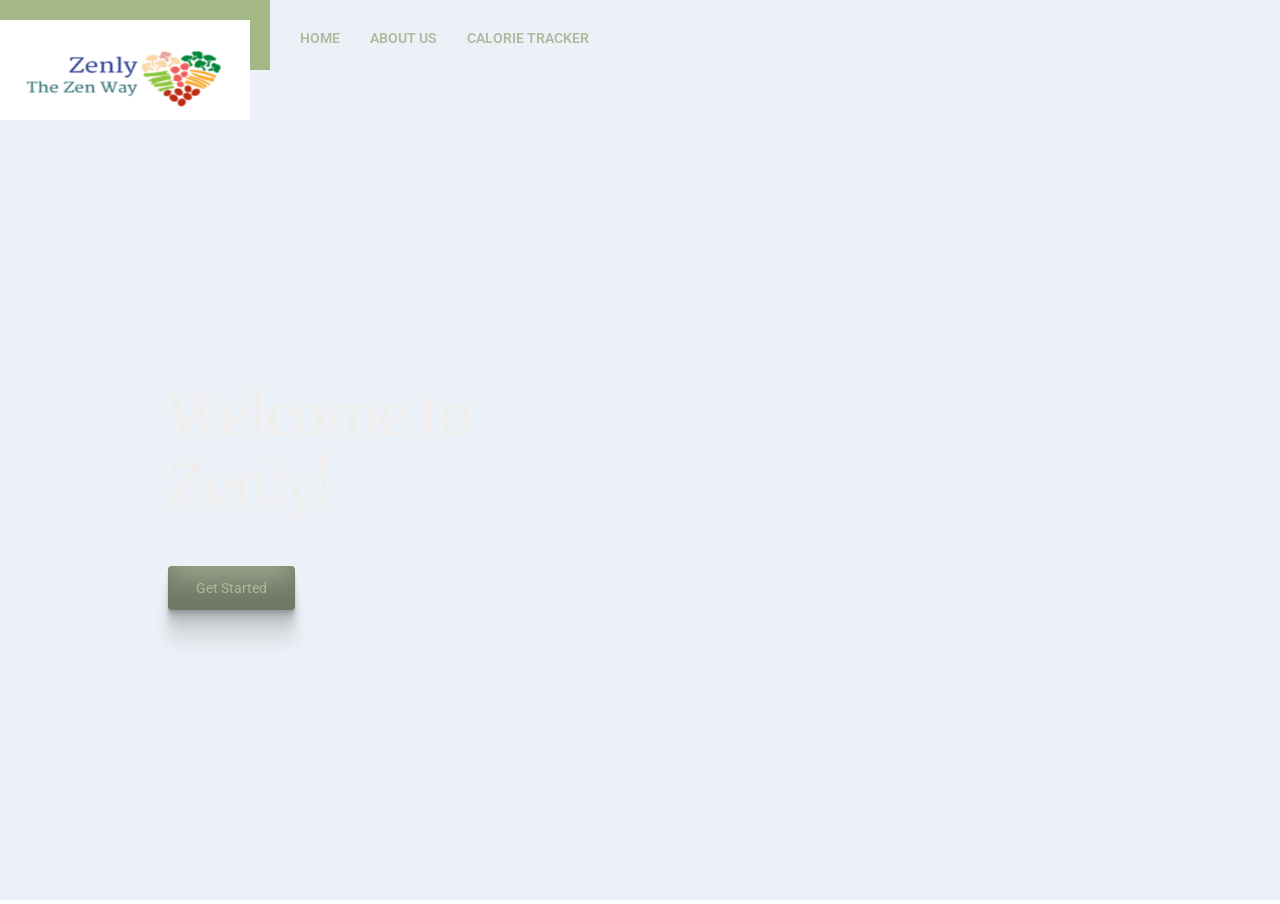
==== Zenly/index.html @ e5cd836a "firstnew" ====
<!DOCTYPE html>
<html lang="en">
<head>
	<!-- General -->
	<meta charset="utf-8" />
	<meta http-equiv="Content-Type" content="text/html; charset=utf-8">
	<title>Responsive Landing Page UI Design for a Nutrition Page</title>
	<meta name="viewport" content="width=device-width,minimum-scale=1,initial-scale=1">
	<!-- Loading Necessary Fonts -->
	<link href="https://fonts.googleapis.com/css2?family=Merriweather:wght@500;600;700;900&family=Roboto:wght@500;600;700;900&display=swap" rel="stylesheet">
	<script src="https://cdn.onesignal.com/sdks/OneSignalSDK.js" async=""></script>
	<script>
	  window.OneSignal = window.OneSignal || [];
	  OneSignal.push(function() {
		OneSignal.init({
		  appId: "200bd2ee-a05f-4965-bc76-d610b24061a8",
		  allowLocalhostAsSecureOrigin: true,
		});
	  });
	</script>
</head>
<style>
	/* General Css */
	html{width: 100vw;height: 100vh;overflow: hidden;font-family:"Roboto", sans-serif;color: rgb(239, 238, 237);background-color: #fff;}
	body{margin: 0}
	a{text-decoration: none;color: #aeb99e}
	.center {margin: 0; position: absolute; position: absolute; left: 50%; top: 50%; transform: translate(-50%, -50%);text-align: center;}
	/* Css for scroll bar */
	::-webkit-scrollbar {width: 8px;height: 8px;border-radius: 8px;}
	::-webkit-scrollbar-button {display: none;}
	::-webkit-scrollbar-corner, ::-webkit-scrollbar-track {background: #e1e1e1;}
	::-webkit-scrollbar-thumb {background: #757575;border-radius: 8px;}

	/* Body Css */
	.main-body{width: 100vw;height: 100vh;background-color: #ebf1f6;display: inline-flex;}
	.background-image{position:absolute;background-image: url('Webpage Background.png');background-position: center;background-size: cover;width: 100%;height: 100vh;}
	.nav-bar{position: absolute;width: 100%;height: 70px;display: inline-flex;z-index: 10;}
	.nav-logo{background-color: #a3b886;display: inline-flex;}
	.logo-svg{padding: 24px;padding-right: 12px;}
	.logo-text{padding: 20px;padding-left: 0;color: #fff;font-weight: 500;text-transform: uppercase;font-size: 14px;line-height: 32px;}
	.nav-text{height: 70px;line-height: 76px;padding-left: 30px;text-transform: uppercase;font-size: 14px;font-weight: 600;cursor: pointer;}
	.content-body{width: 50%;height: 100vh;position: relative;display: inline-block;}
	.content{top: 55%;}
	.title{font-family: 'Merriweather', serif;word-break: break-word;margin:0px;font-size: 56px;text-align: left;font-weight: 600;color: rgb(239, 238, 237); }
	/* .title_container{box-shadow: #f3a82f; opacity: ;} */
	.sub-title{font-family: 'Open Sans', sans-serif;text-align: left;font-weight: 500;font-size: 18px; color: #a3b886;}
	.know-more-button{background-color: #aeb99e;color: #fff;padding: 14px 28px;display: inline-block;border-radius: 4px;float: left;font-size: 14px;margin-top: 8px; cursor: pointer; margin-right: 5px; box-shadow: rgba(0, 0, 0, 0.17) 0px -23px 25px 0px inset, rgba(0, 0, 0, 0.15) 0px -36px 30px 0px inset, rgba(0, 0, 0, 0.1) 0px -79px 40px 0px inset, rgba(0, 0, 0, 0.06) 0px 2px 1px, rgba(0, 0, 0, 0.09) 0px 4px 2px, rgba(0, 0, 0, 0.09) 0px 8px 4px, rgba(0, 0, 0, 0.09) 0px 16px 8px, rgba(0, 0, 0, 0.09) 0px 32px 16px;}
	.know-more-text{margin: 0;font-weight: 600;}
	/* Play Button Css */
	.play-btn {width: 60px;height: 60px;background: radial-gradient( rgba(0, 0, 0, 0.2) 60%, rgb(255, 255, 255) 62%);border-radius: 50%;position: relative;display: block;box-shadow: 0px 0px 25px 3px rgba(0, 0, 0, 0.8);cursor: pointer;}
	.play-btn::after {content: "";position: absolute;left: 50%;top: 50%;-webkit-transform: translateX(-40%) translateY(-50%);transform: translateX(-40%) translateY(-50%);transform-origin: center center;width: 0;height: 0;border-top: 15px solid transparent;border-bottom: 15px solid transparent;border-left: 25px solid #fff;z-index: 100;-webkit-transition: all 400ms cubic-bezier(0.55, 0.055, 0.675, 0.19);transition: all 400ms cubic-bezier(0.55, 0.055, 0.675, 0.19);}
	.play-btn:before {content: "";position: absolute;width: 143%;height: 143%;-webkit-animation-delay: 0s;animation-delay: 0s;-webkit-animation: pulsate1 2s;animation: pulsate1 2s;-webkit-animation-direction: forwards;animation-direction: forwards;-webkit-animation-iteration-count: infinite;animation-iteration-count: infinite;-webkit-animation-timing-function: steps;animation-timing-function: steps;opacity: 1;border-radius: 50%;border: 5px solid rgba(255, 255, 255, .75);top: -30%;left: -30%;background: rgba(198, 16, 0, 0);}
	@-webkit-keyframes pulsate1 {0% {-webkit-transform: scale(0.6);transform: scale(0.6);opacity: 1;box-shadow: inset 0px 0px 25px 3px rgba(255, 255, 255, 0.75), 0px 0px 25px 10px rgba(255, 255, 255, 0.75);} 100% {-webkit-transform: scale(1);transform: scale(1);opacity: 0;box-shadow: none;}}
	@keyframes pulsate1 {0% {-webkit-transform: scale(0.6);transform: scale(0.6);opacity: 1;box-shadow: inset 0px 0px 25px 3px rgba(255, 255, 255, 0.75), 0px 0px 25px 10px rgba(255, 255, 255, 0.75);} 100% {-webkit-transform: scale(1, 1);transform: scale(1);opacity: 0;box-shadow: none;}}

	/* Small to portrait devices */
	@media only screen and (max-width: 1000px){
		.main-body{display: block;background-color: #e6ebef;}
		.content-body{width: 100%;height: calc(100vh - 70px);margin-top: 70px;}
		.background-image{background-image: 'Webpage Background.png';background-position: center;background-size: cover;width: 100%;height: 100vh;opacity: 0.8;}
		.content{left: 40%;top: 50%;}
		.logo-text{display: none;}
		.logo-svg{padding: 24px;}
		.video{display: none;}
	}
</style>
<body>
	<!-- Page Body -->
	<div class="main-body">
		<!-- Background Image -->
		<div class="background-image"></div>
		<!-- Navbar -->
		<div class="nav-bar">
			<div class="nav-logo">
				<div><img class="logo-text" src='Logo.png' width ='250' height="100"></div>
			</div>
			<span class="nav-text"><a href="index.html">Home</a></span>
			<span class="nav-text"><a href="Home.html">About Us</a></span>
			<span class="nav-text"><a href="../fe-05-2-nutrition-tracker/public/src/index.html">Calorie Tracker</a></span>
		</div>
		<!-- Body Content -->
		<div class="content-body">
			<div class="content center">
				<div class="title_container">
				<h1 class="title">Welcome to<br>Zenly!</h1>
				<br>
				<br>
				</div>
				<!-- <h3 class="sub-title">The foundational guide to balancing your nutritional diets and everyday lifestyle</h3> -->
					<span class="know-more-button"><a href="login.html">Get Started</a></span>
			</div>
		</div>
		<!-- Play Button -->
		<!-- <div class="content-body video">
			<div class="center play-btn"></div>
		</div> -->
	</div>
</body>
</html>
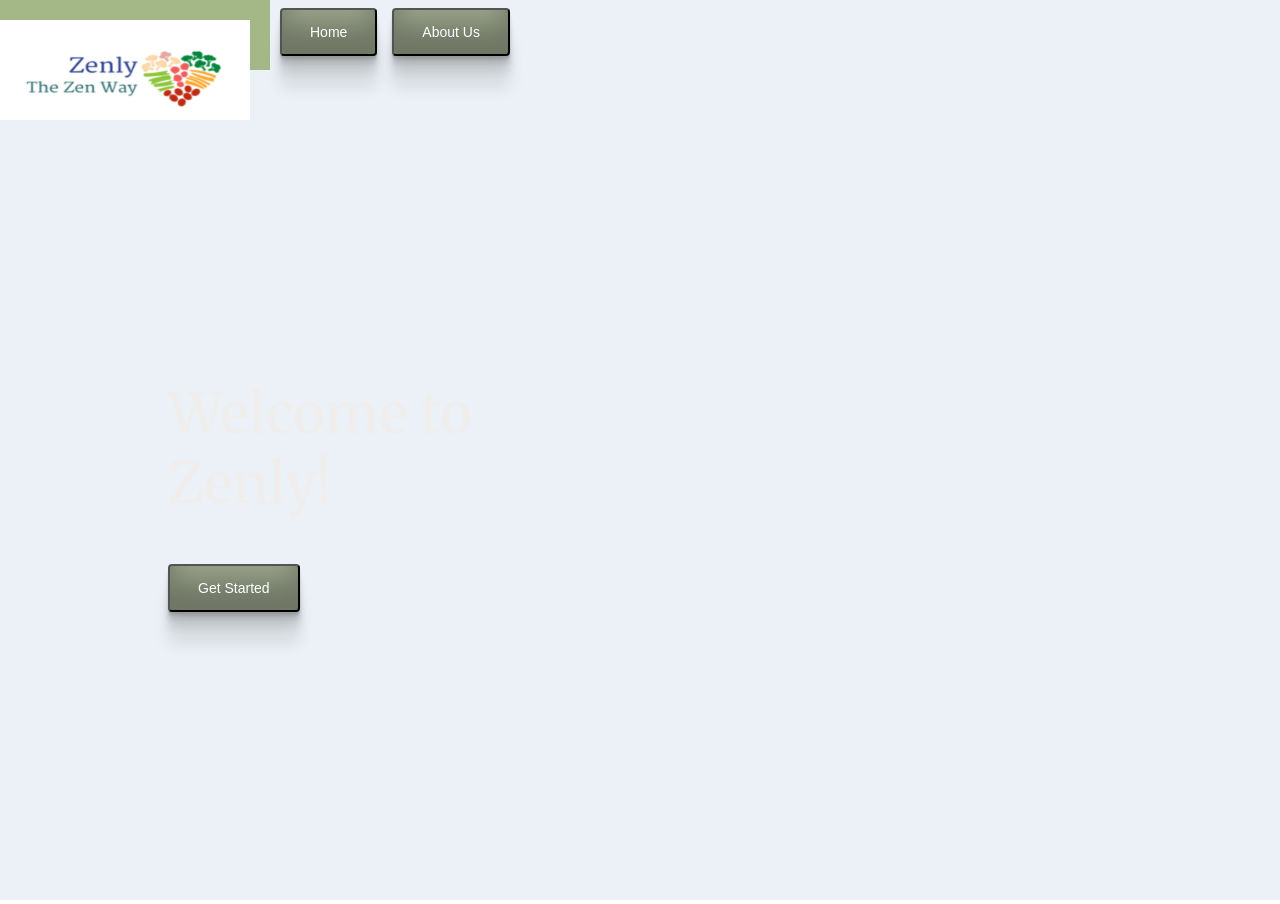
==== commit f9f23399: "second" ====
--- a/Zenly/index.html
+++ b/Zenly/index.html
@@ -8,16 +8,6 @@
 	<meta name="viewport" content="width=device-width,minimum-scale=1,initial-scale=1">
 	<!-- Loading Necessary Fonts -->
 	<link href="https://fonts.googleapis.com/css2?family=Merriweather:wght@500;600;700;900&family=Roboto:wght@500;600;700;900&display=swap" rel="stylesheet">
-	<script src="https://cdn.onesignal.com/sdks/OneSignalSDK.js" async=""></script>
-	<script>
-	  window.OneSignal = window.OneSignal || [];
-	  OneSignal.push(function() {
-		OneSignal.init({
-		  appId: "200bd2ee-a05f-4965-bc76-d610b24061a8",
-		  allowLocalhostAsSecureOrigin: true,
-		});
-	  });
-	</script>
 </head>
 <style>
 	/* General Css */
@@ -38,13 +28,13 @@
 	.nav-logo{background-color: #a3b886;display: inline-flex;}
 	.logo-svg{padding: 24px;padding-right: 12px;}
 	.logo-text{padding: 20px;padding-left: 0;color: #fff;font-weight: 500;text-transform: uppercase;font-size: 14px;line-height: 32px;}
-	.nav-text{height: 70px;line-height: 76px;padding-left: 30px;text-transform: uppercase;font-size: 14px;font-weight: 600;cursor: pointer;}
+	.nav-text{background-color: #aeb99e;color: #fff;padding: 14px 28px;display: inline-block;border-radius: 4px;float:left ;font-size: 14px;margin-top: 8px; cursor: pointer; margin-left: 10px; margin-right: 5px; box-shadow: rgba(0, 0, 0, 0.17) 0px -23px 25px 0px inset, rgba(0, 0, 0, 0.15) 0px -36px 30px 0px inset, rgba(0, 0, 0, 0.1) 0px -79px 40px 0px inset, rgba(0, 0, 0, 0.06) 0px 2px 1px, rgba(0, 0, 0, 0.09) 0px 4px 2px, rgba(0, 0, 0, 0.09) 0px 8px 4px, rgba(0, 0, 0, 0.09) 0px 16px 8px, rgba(0, 0, 0, 0.09) 0px 32px 16px;}
 	.content-body{width: 50%;height: 100vh;position: relative;display: inline-block;}
 	.content{top: 55%;}
 	.title{font-family: 'Merriweather', serif;word-break: break-word;margin:0px;font-size: 56px;text-align: left;font-weight: 600;color: rgb(239, 238, 237); }
 	/* .title_container{box-shadow: #f3a82f; opacity: ;} */
 	.sub-title{font-family: 'Open Sans', sans-serif;text-align: left;font-weight: 500;font-size: 18px; color: #a3b886;}
-	.know-more-button{background-color: #aeb99e;color: #fff;padding: 14px 28px;display: inline-block;border-radius: 4px;float: left;font-size: 14px;margin-top: 8px; cursor: pointer; margin-right: 5px; box-shadow: rgba(0, 0, 0, 0.17) 0px -23px 25px 0px inset, rgba(0, 0, 0, 0.15) 0px -36px 30px 0px inset, rgba(0, 0, 0, 0.1) 0px -79px 40px 0px inset, rgba(0, 0, 0, 0.06) 0px 2px 1px, rgba(0, 0, 0, 0.09) 0px 4px 2px, rgba(0, 0, 0, 0.09) 0px 8px 4px, rgba(0, 0, 0, 0.09) 0px 16px 8px, rgba(0, 0, 0, 0.09) 0px 32px 16px;}
+	.know-more-button{background-color: #aeb99e;color: #fff;padding: 14px 28px;display: inline-block;border-radius: 4px;float:left ;font-size: 14px;margin-top: 8px; cursor: pointer; margin-right: 5px; box-shadow: rgba(0, 0, 0, 0.17) 0px -23px 25px 0px inset, rgba(0, 0, 0, 0.15) 0px -36px 30px 0px inset, rgba(0, 0, 0, 0.1) 0px -79px 40px 0px inset, rgba(0, 0, 0, 0.06) 0px 2px 1px, rgba(0, 0, 0, 0.09) 0px 4px 2px, rgba(0, 0, 0, 0.09) 0px 8px 4px, rgba(0, 0, 0, 0.09) 0px 16px 8px, rgba(0, 0, 0, 0.09) 0px 32px 16px;}
 	.know-more-text{margin: 0;font-weight: 600;}
 	/* Play Button Css */
 	.play-btn {width: 60px;height: 60px;background: radial-gradient( rgba(0, 0, 0, 0.2) 60%, rgb(255, 255, 255) 62%);border-radius: 50%;position: relative;display: block;box-shadow: 0px 0px 25px 3px rgba(0, 0, 0, 0.8);cursor: pointer;}
@@ -57,7 +47,7 @@
 	@media only screen and (max-width: 1000px){
 		.main-body{display: block;background-color: #e6ebef;}
 		.content-body{width: 100%;height: calc(100vh - 70px);margin-top: 70px;}
-		.background-image{background-image: 'Webpage Background.png';background-position: center;background-size: cover;width: 100%;height: 100vh;opacity: 0.8;}
+		.background-image{background-image: "Webpage Background.png";background-position: center;background-size: cover;width: 100%;height: 100vh;opacity: 0.8;}
 		.content{left: 40%;top: 50%;}
 		.logo-text{display: none;}
 		.logo-svg{padding: 24px;}
@@ -74,9 +64,8 @@
 			<div class="nav-logo">
 				<div><img class="logo-text" src='Logo.png' width ='250' height="100"></div>
 			</div>
-			<span class="nav-text"><a href="index.html">Home</a></span>
-			<span class="nav-text"><a href="Home.html">About Us</a></span>
-			<span class="nav-text"><a href="../fe-05-2-nutrition-tracker/public/src/index.html">Calorie Tracker</a></span>
+			<a href="index.html"><button class="nav-text">Home</button></a>
+			<a href="Home.html"><button class="nav-text">About Us</button></a>
 		</div>
 		<!-- Body Content -->
 		<div class="content-body">
@@ -87,7 +76,7 @@
 				<br>
 				</div>
 				<!-- <h3 class="sub-title">The foundational guide to balancing your nutritional diets and everyday lifestyle</h3> -->
-					<span class="know-more-button"><a href="login.html">Get Started</a></span>
+					<a href="login.html"> <button class="know-more-button">Get Started</button></a>
 			</div>
 		</div>
 		<!-- Play Button -->
